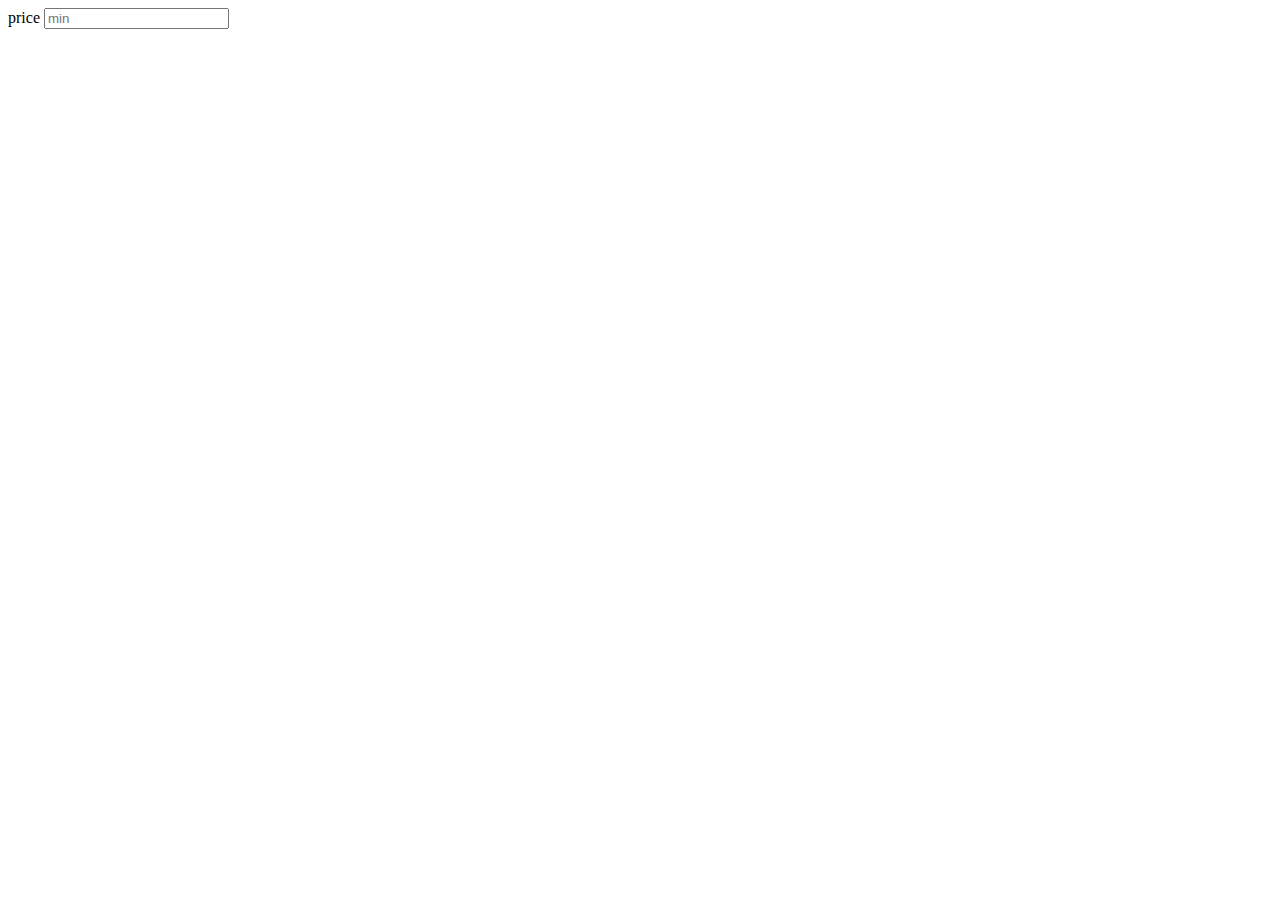
==== UI/html/postedcars.html @ 2174c222 "Added a posted cars branch" ====
<!DOCTYPE html>
<html lang="en">
<head>
    <meta charset="UTF-8">
    <meta name="viewport" content="width=device-width, initial-scale=1.0">
    <meta http-equiv="X-UA-Compatible" content="ie=edge">
    <title>The best cars</title>
</head>
<body>
    <div class="filtersection">
        <form action="">
            <label for="price"> price</label>
            <input type="text" name="price" placeholder="min">
        </form>
    </div>
    <div class="carad">
        
        <div class="carpic">
               <!-- <img src="E:\AutoMart\UI\images\roadster2.jpg" alt="roadster2">-->
        </div>
        <div class="cardescription">
            <div class="carname"></div>
            <div class="carprice"></div>
            <div class="carmiles"></div>
            <div class="carlocation"></div>
            <div class="carmanufacturer"></div>
            <div class="carmanufactyear"></div>

        </div>
    </div>
</body>
</html>
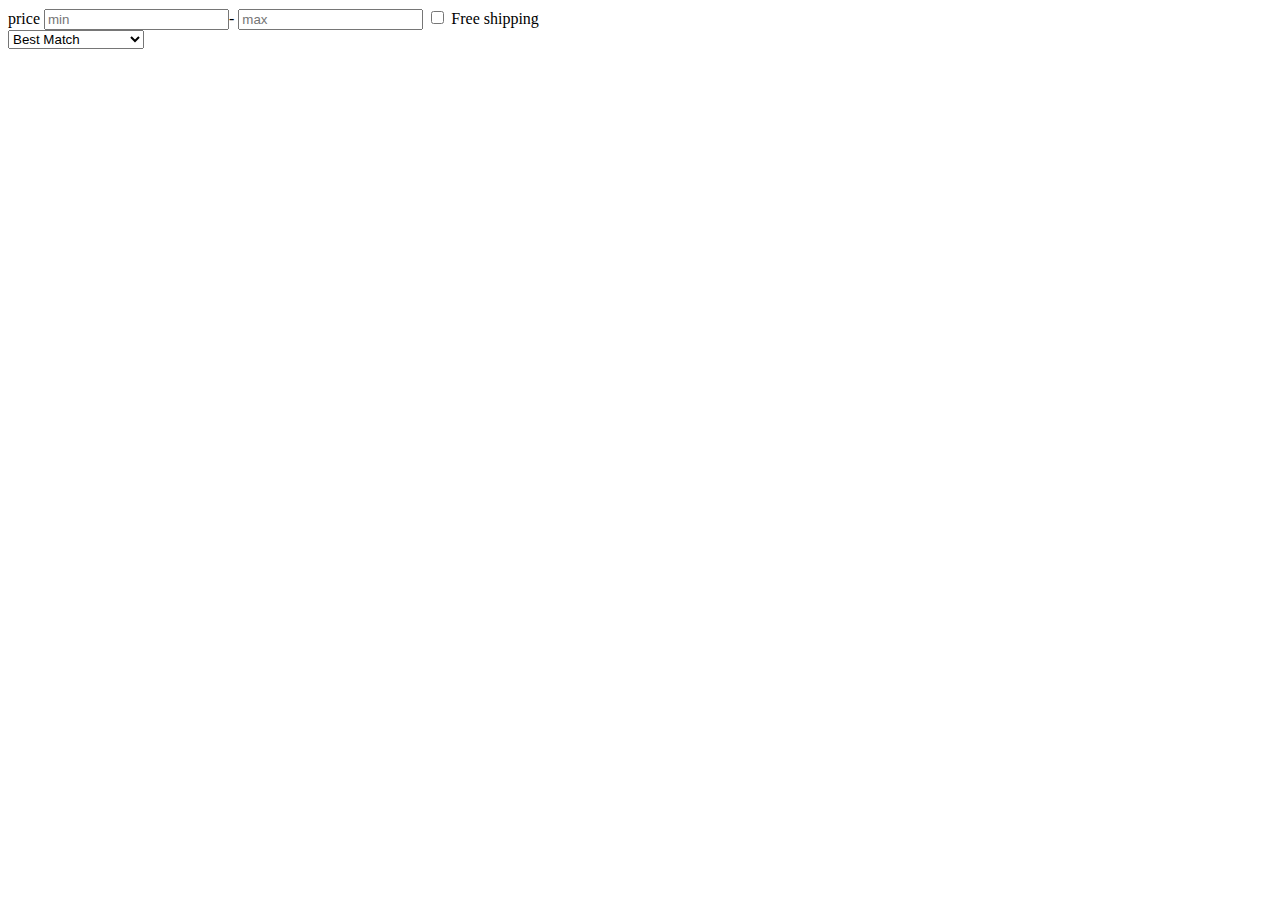
==== commit 78424f58: "finished the posted cars html page" ====
--- a/UI/html/postedcars.html
+++ b/UI/html/postedcars.html
@@ -10,7 +10,19 @@
     <div class="filtersection">
         <form action="">
             <label for="price"> price</label>
-            <input type="text" name="price" placeholder="min">
+            <input type="text" name="price" placeholder="min">-
+            <input type="text" name="price" placeholder="max">
+            <input type="checkbox" name="shipping" id="ship">
+            <label for="shipping">Free shipping</label>
+            <div class="sort">
+                    <select name="sort" id="sort" >
+                        <option value="best">Best Match</option>
+                        <option value="l2h">Price (Low to High)</option>
+                        <option value="h2l">Price (High to Low)</option>
+                        <option value="d2n">Date (Old to New)</option>
+                        <option value="n2d">Date (New to Old)</option>
+                    </select>
+                </div>
         </form>
     </div>
     <div class="carad">
@@ -25,6 +37,7 @@
             <div class="carlocation"></div>
             <div class="carmanufacturer"></div>
             <div class="carmanufactyear"></div>
+            
 
         </div>
     </div>
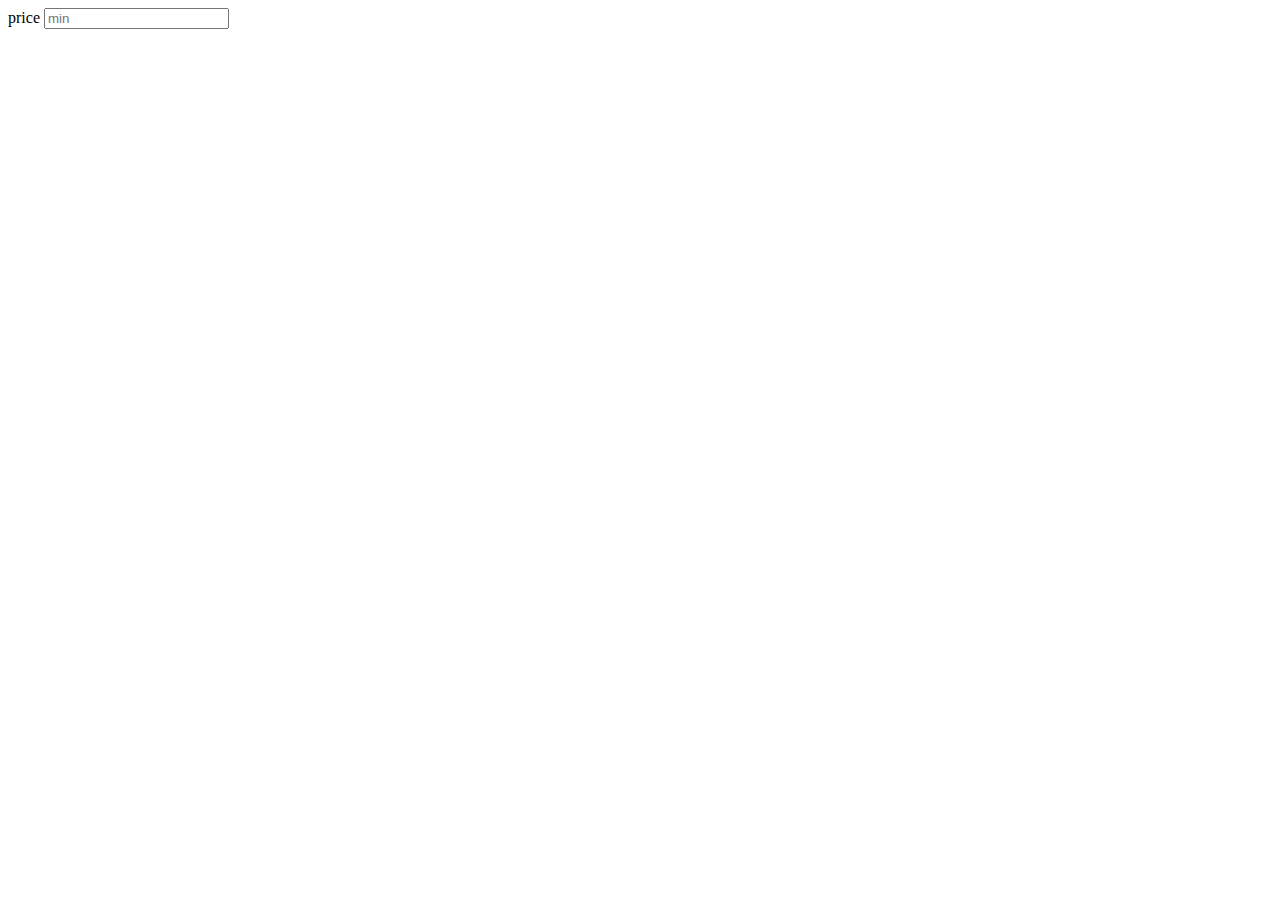
==== commit e4261011: "Merge 0cc897110e654df7e494cee7a69d3d2a2c269d43 into 4cb4e89a8d4f8b6da1b7081b97ae73bfd8ffda95" ====
--- a/UI/html/postedcars.html
+++ b/UI/html/postedcars.html
@@ -10,19 +10,7 @@
     <div class="filtersection">
         <form action="">
             <label for="price"> price</label>
-            <input type="text" name="price" placeholder="min">-
-            <input type="text" name="price" placeholder="max">
-            <input type="checkbox" name="shipping" id="ship">
-            <label for="shipping">Free shipping</label>
-            <div class="sort">
-                    <select name="sort" id="sort" >
-                        <option value="best">Best Match</option>
-                        <option value="l2h">Price (Low to High)</option>
-                        <option value="h2l">Price (High to Low)</option>
-                        <option value="d2n">Date (Old to New)</option>
-                        <option value="n2d">Date (New to Old)</option>
-                    </select>
-                </div>
+            <input type="text" name="price" placeholder="min">
         </form>
     </div>
     <div class="carad">
@@ -37,7 +25,6 @@
             <div class="carlocation"></div>
             <div class="carmanufacturer"></div>
             <div class="carmanufactyear"></div>
-            
 
         </div>
     </div>
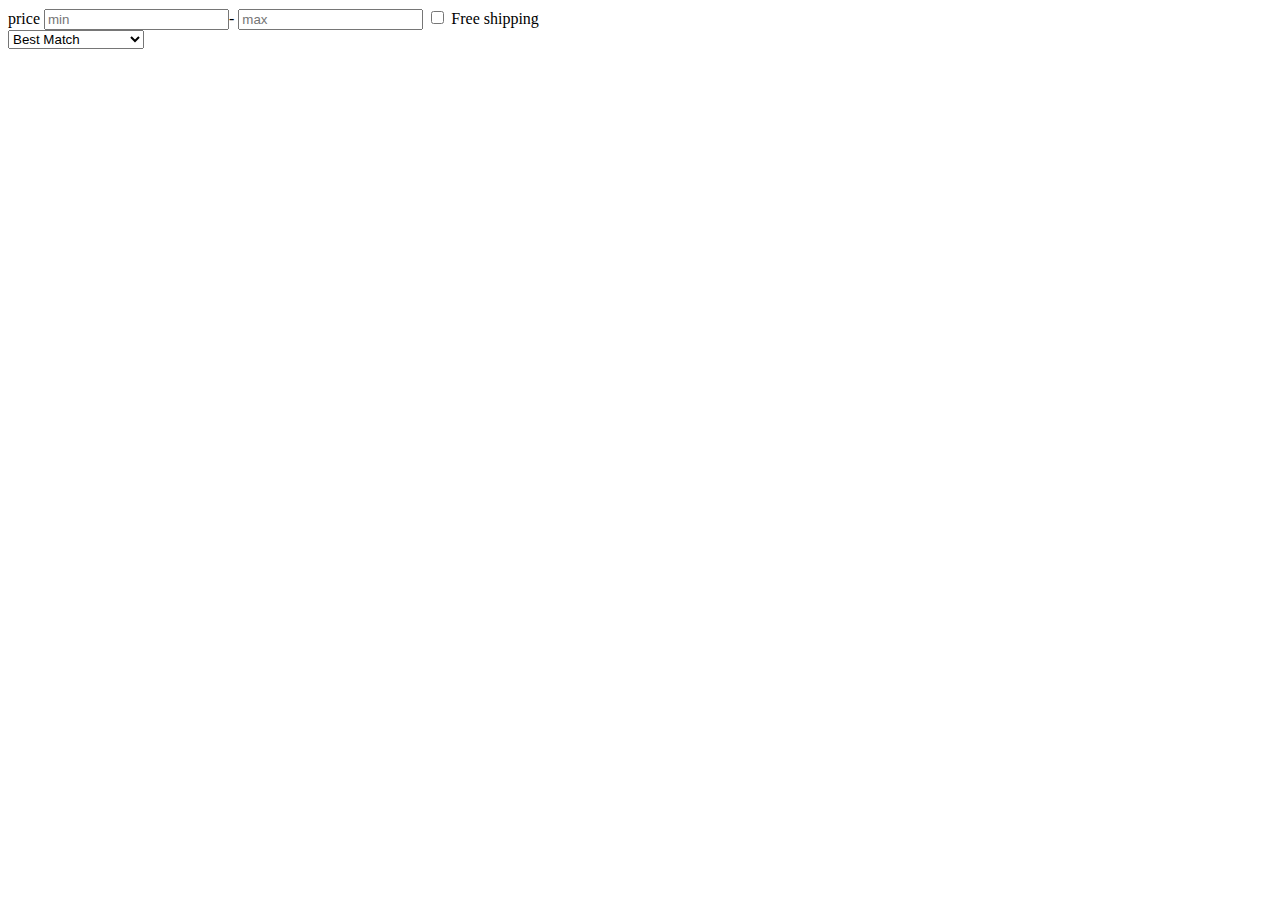
==== commit 96f1227c: "Merge branch 'postedcars' into develop" ====
--- a/UI/html/postedcars.html
+++ b/UI/html/postedcars.html
@@ -10,7 +10,19 @@
     <div class="filtersection">
         <form action="">
             <label for="price"> price</label>
-            <input type="text" name="price" placeholder="min">
+            <input type="text" name="price" placeholder="min">-
+            <input type="text" name="price" placeholder="max">
+            <input type="checkbox" name="shipping" id="ship">
+            <label for="shipping">Free shipping</label>
+            <div class="sort">
+                    <select name="sort" id="sort" >
+                        <option value="best">Best Match</option>
+                        <option value="l2h">Price (Low to High)</option>
+                        <option value="h2l">Price (High to Low)</option>
+                        <option value="d2n">Date (Old to New)</option>
+                        <option value="n2d">Date (New to Old)</option>
+                    </select>
+                </div>
         </form>
     </div>
     <div class="carad">
@@ -25,6 +37,7 @@
             <div class="carlocation"></div>
             <div class="carmanufacturer"></div>
             <div class="carmanufactyear"></div>
+            
 
         </div>
     </div>
